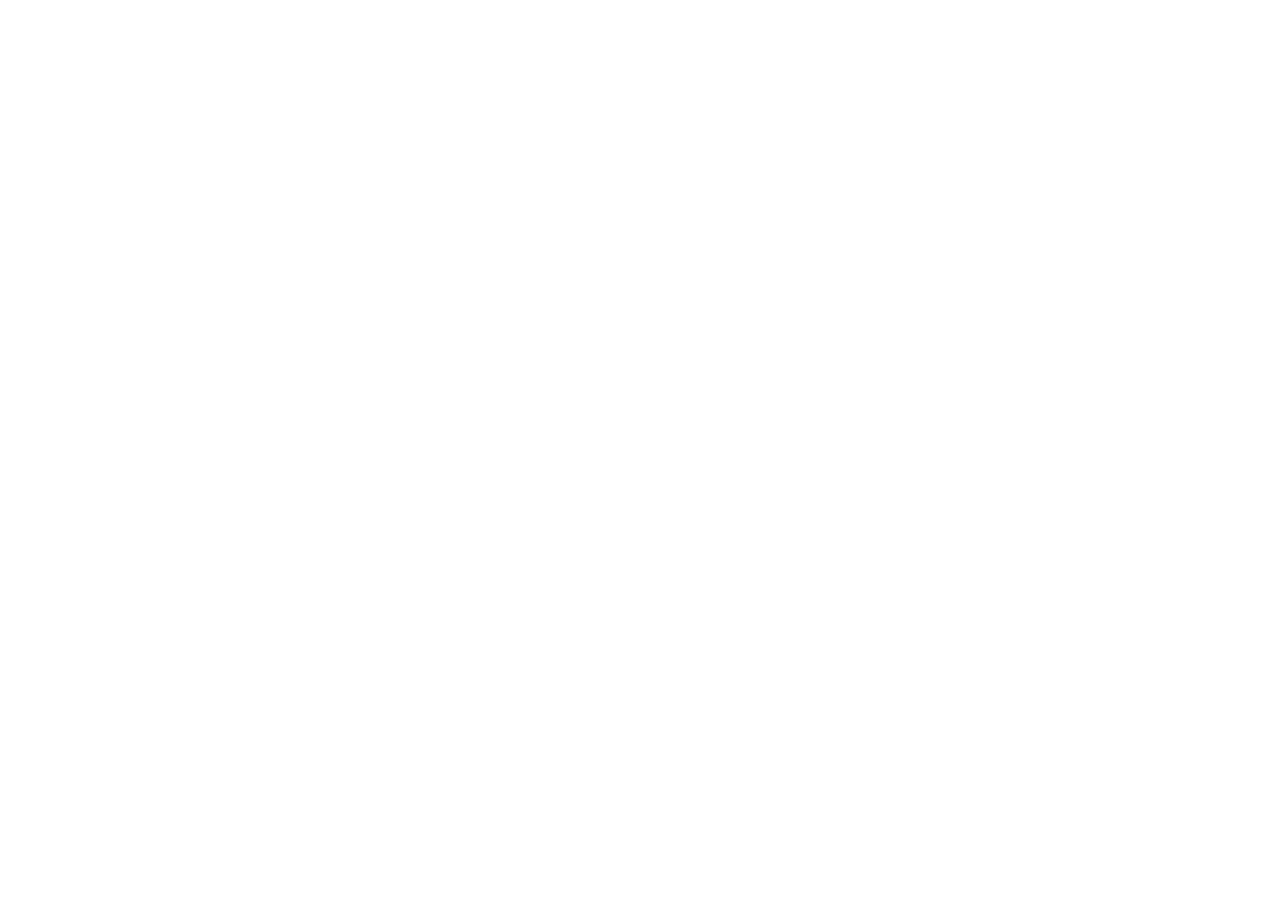
==== contact.html @ bf09fc83 "created basics structure for html files and css" ====
<!DOCTYPE html>
<html lang="en">
<head>
    <meta charset="UTF-8">
    <meta http-equiv="X-UA-Compatible" content="IE=edge">
    <meta name="viewport" content="width=device-width, initial-scale=1.0">
    <title>Document</title>
</head>
<body>
    
</body>
</html>
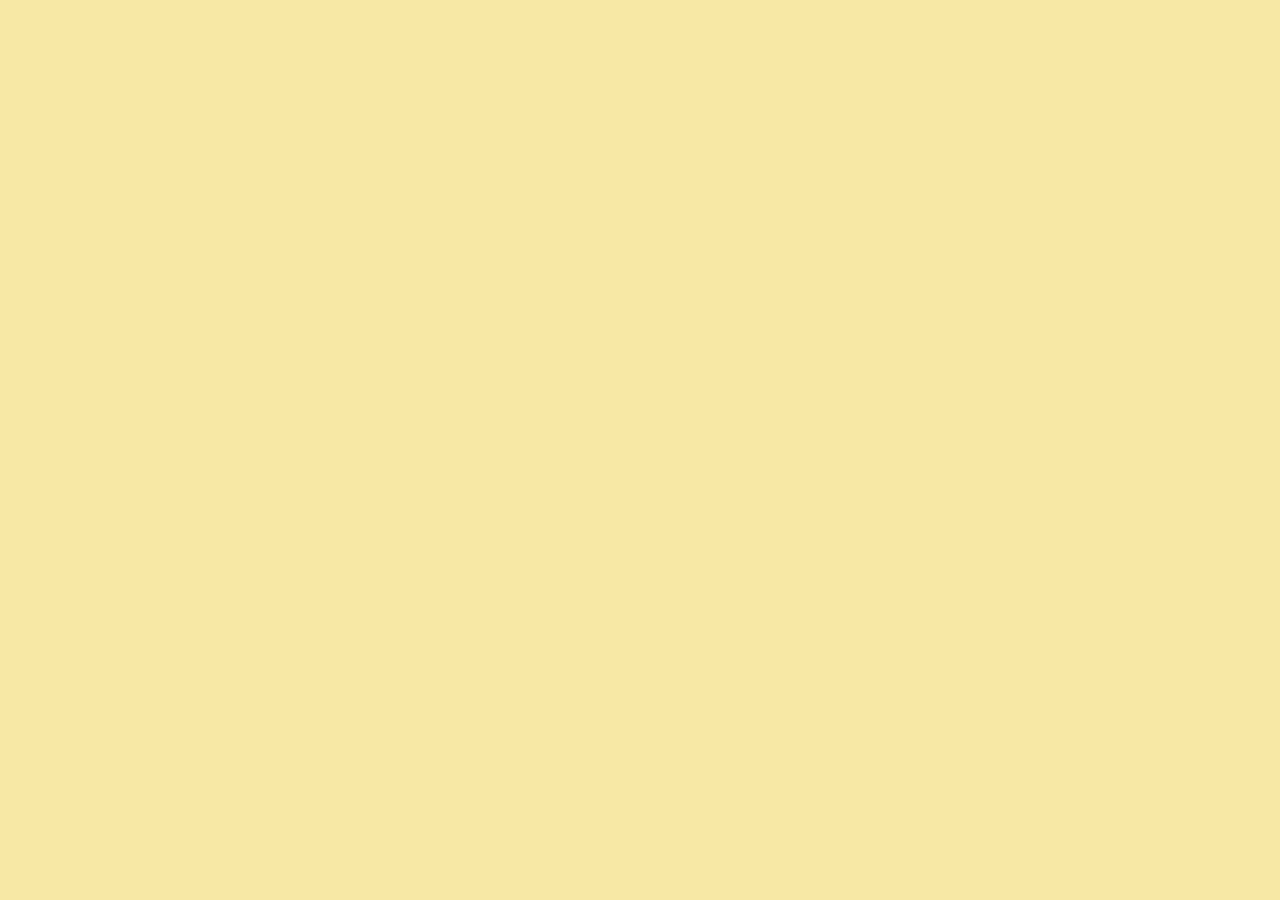
==== commit 379bf3f5: "added image and footer links to photo page" ====
--- a/contact.html
+++ b/contact.html
@@ -4,7 +4,8 @@
     <meta charset="UTF-8">
     <meta http-equiv="X-UA-Compatible" content="IE=edge">
     <meta name="viewport" content="width=device-width, initial-scale=1.0">
-    <title>Document</title>
+    <title>Contact</title>
+    <link href="styles.css" rel="stylesheet" type="text/css" />
 </head>
 <body>
     
--- a/styles.css
+++ b/styles.css
@@ -0,0 +1,20 @@
+body {
+    background-color: #f8e8a6;
+}
+
+h1 {
+    text-align: center;
+}
+
+p {
+    text-align: center;
+}
+
+.links {
+    text-align: center;
+}
+
+.croissant-photo {
+    display: block;
+    margin: 0 auto;
+}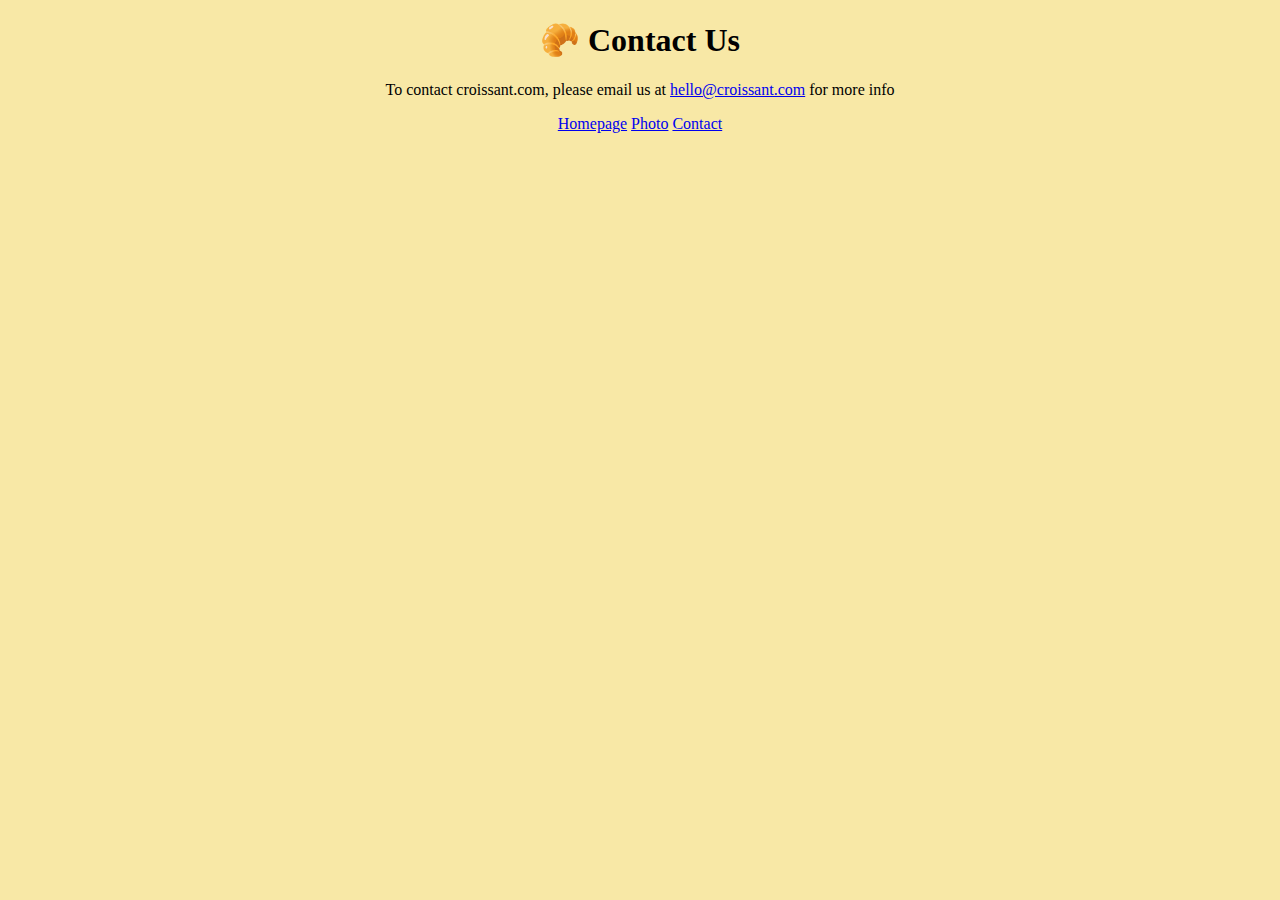
==== commit 3bb1a4e1: "added message and email to contact info page" ====
--- a/contact.html
+++ b/contact.html
@@ -8,6 +8,12 @@
     <link href="styles.css" rel="stylesheet" type="text/css" />
 </head>
 <body>
-    
+    <h1>🥐 Contact Us</h1>
+    <p>To contact croissant.com, please email us at <a href="mailto:hello@croissant.com" title="contact us by email">hello@croissant.com</a> for more info</p>
+    <footer class="links">
+        <a href="/" title="Home">Homepage</a>
+        <a href="/photo.html" title="Croissant photo">Photo</a>
+        <a href="/contact.html" title="Contact Croissant.com">Contact</a>
+    </footer>
 </body>
 </html>